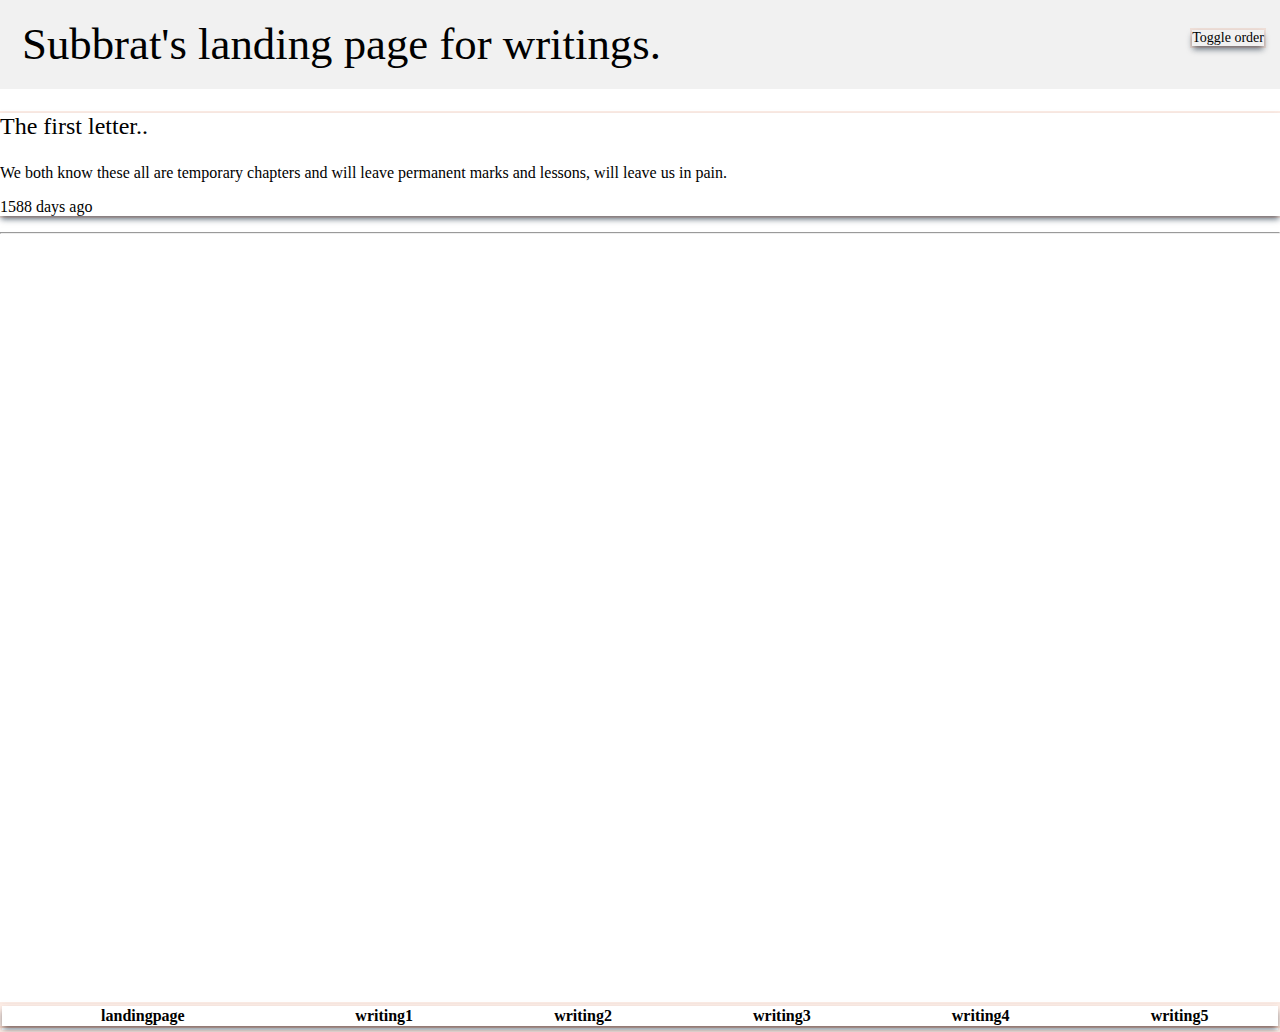
==== index.html @ ad0e6c8d "doc" ====
<!DOCTYPE html>
<html lang="en">

<head>
    <title>Landing page</title>
    <meta charset="UTF-8">
    <link rel="shortcut icon" href="./imges/pen.png">
    <meta name="viewport"
        content="width=device-width,height=device-height, initial-scale=1, maximum-scale=1, user-scalable=0">
    <link href="./../el/fa/css/all.css" link rel="stylesheet">
    <link rel="stylesheet" href="./../el/css/s6css.css">
    <link rel="stylesheet" href="./../el/css/anim.css">
    <link rel="stylesheet" href="./../el/css/ga.css">
    <link rel="stylesheet" href="./css/css.css">
</head>

<body id="body" class="s6-black s6-text-orange" onselectstart="return false" onload="toggleorder();">
    <div class="s6-black s6-text-orange header">
        <a class="s6-black s6-text-orange s6-round-xlarge" href="https://subbrat.github.io/teasepage/"
            style="text-decoration:none" id="head" target="_blank">Subbrat's landing page for
            writings. </a>
        <div class="s6-button s6-hide-small s6-black s6-text-orange s6-round line lbut s6-hover-orange"
            onclick="toggleorder()">
            Toggle
            order</div>
    </div>
    </div>
    <div id="sorting" class="centre full-height s6-container s6-black" style="min-width:100%;">
        <li id="li">
            <p hidden>1</p>
            <div>
                <div class="s6-black s6-text-orange s6-round-large s6-container line">
                    <p id="writhead">The first letter..</p>
                    <p id="line1"></p>
                    <p id="dateago1"></p>
                </div>
                <hr>
            </div>
        </li>
    </div>
    <div class="s6-footer line s6-hide-small">
        <div class="s6-padding">
            <table style="width:100%" class=" s6-center">
                <tr class="line">
                    <th>landingpage</th>
                    <th>writing1</th>
                    <th>writing2</th>
                    <th>writing3</th>
                    <th>writing4</th>
                    <th>writing5</th>
                </tr>
                <tr class="line">
                    <td id="ldpg"></td>
                    <td id="wr01"></td>
                    <td id="wr02"></td>
                    <td id="wr03"></td>
                    <td id="wr04"></td>
                    <td id="wr05"></td>
                </tr>
            </table>
        </div>
    </div>
    <script src="./js/commonscript.js"> </script>
    <script src="./js/randomlines.js"> </script>
    <script src="./js/dates.js"> </script>
    <!-- <script src="./js/indexcounter.js"> </script> -->
    <script src="./js/sorting.js"> </script>
</body>

</html>
---- css/css.css ----
.full-height {
    height: 99%;
}

.txxt2 {
    font-size: 90%;
}

.line {
    box-shadow: rgba(225, 69, 0, 0.1) 0px 0px 0px 2px, rgba(6, 24, 44, 0.65) 0px 4px 6px -1px, rgba(255, 255,
            255, 0.08) 0px 1px 0px inset;
}


body,
html {
    position: relative;
    height: 100%;
    margin: 0%;
}

/* Style the header with a grey background and some padding */
.header {
    overflow: hidden;
    background-color: #f1f1f1;
    padding: 20px 10px;
}

/* Style the header links */
.header a {
    float: left;
    color: black;
    text-align: center;
    padding: 12px;
    text-decoration: none;
    font-size: 18px;
    line-height: 25px;
    border-radius: 4px;
}

/* Style the logo link (notice that we set the same value of line-height and font-size to prevent the header to increase when the font gets bigger */
.header a.logo {
    font-size: 25px;
    font-weight: bold;
}

/* Change the background color on mouse-over */
.header a:hover {
    background-color: #ddd;
    color: black;
}

/* Style the active/current link*/
.header a.active {
    background-color: dodgerblue;
    color: white;
}

/* Float the link section to the right */
.header-right {
    float: right;
}

/* Add media queries for responsiveness - when the screen is 500px wide or less, stack the links on top of each other */
@media screen and (max-width: 500px) {
    .header a {
        float: none;
        display: block;
        text-align: left;
    }

    .header-right {
        float: none;
    }
}

/*  */
#li {
    list-style: none;
}

@media (max-width: 768px) {
    #footer_hide {
        display: none;

    }
}

/*  */
@media (min-width: 320px) {
    #head {
        font-size: 170%;
    }
}

@media (min-width: 768px) {
    #head {
        font-size: 280%;
    }
}

@media (min-width: 320px) {
    #writhead {
        font-size: 110%;
    }
}

@media (min-width: 768px) {
    #writhead {
        font-size: 150%;
    }
}

.lbut {
    position: absolute;
    top: 30px;
    right: 16px;
    font-size: 14px;
}
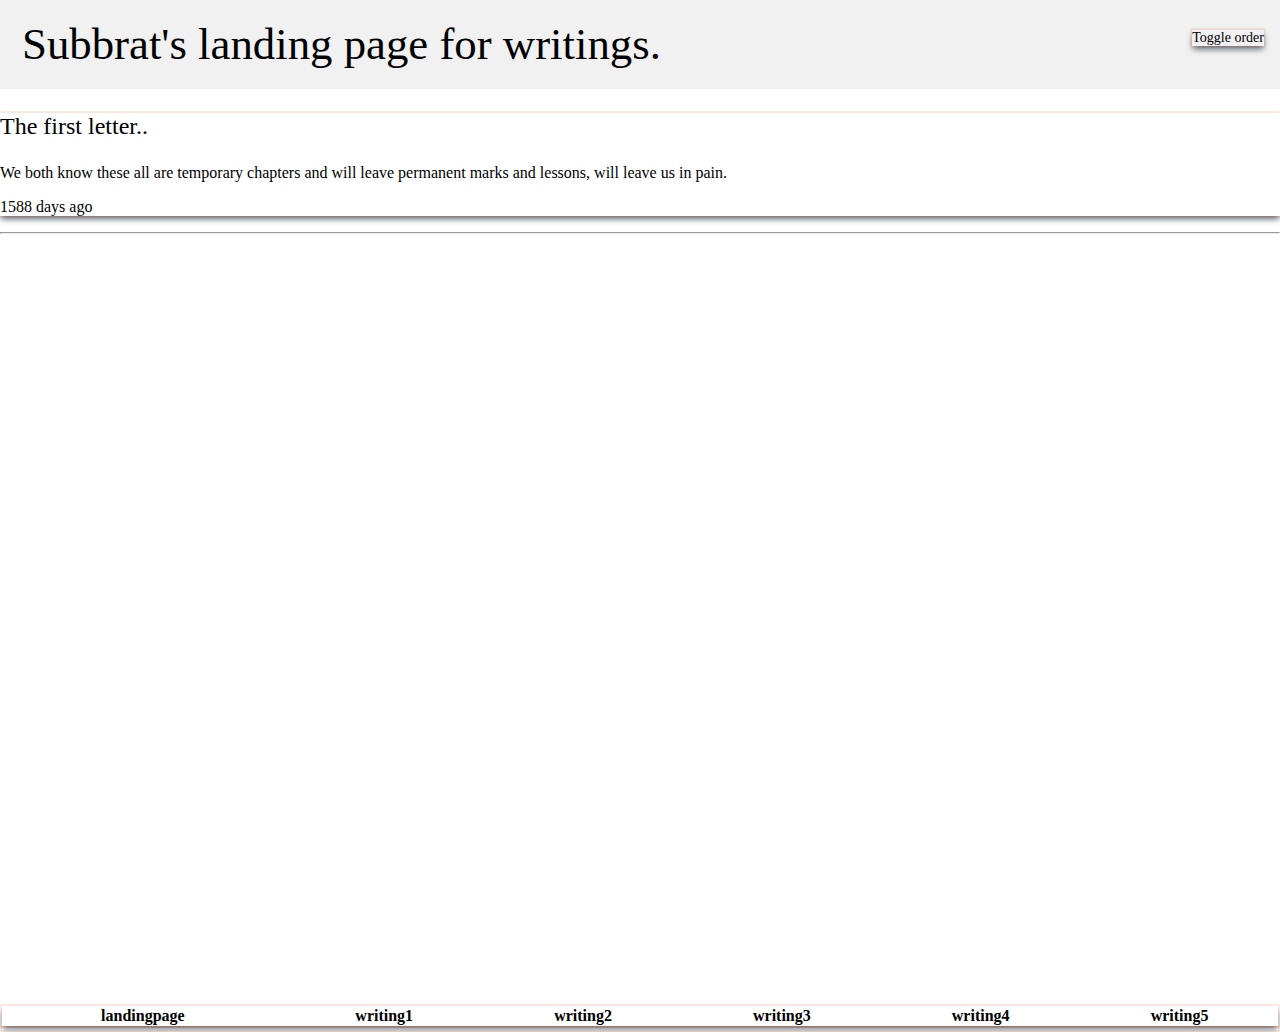
==== commit 8011153b: "a" ====
--- a/index.html
+++ b/index.html
@@ -38,7 +38,7 @@
             </div>
         </li>
     </div>
-    <div class="s6-footer line s6-hide-small">
+    <div class="s6-footer s6-hide-small">
         <div class="s6-padding">
             <table style="width:100%" class=" s6-center">
                 <tr class="line">
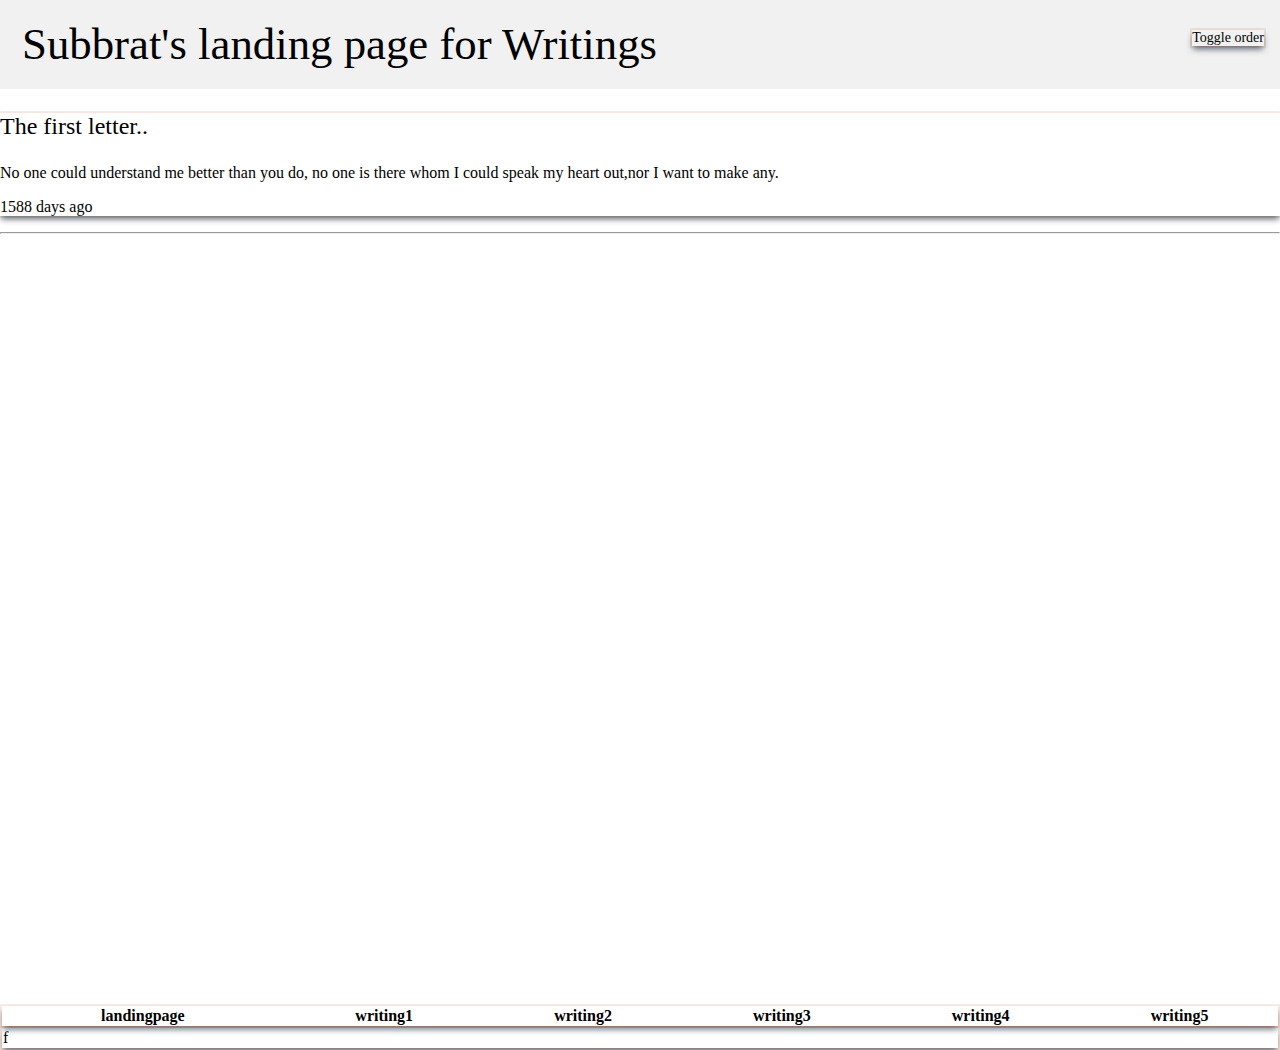
==== commit f747e03e: "s" ====
--- a/index.html
+++ b/index.html
@@ -16,9 +16,10 @@
 
 <body id="body" class="s6-black s6-text-orange" onselectstart="return false" onload="toggleorder();">
     <div class="s6-black s6-text-orange header">
-        <a class="s6-black s6-text-orange s6-round-xlarge" href="https://subbrat.github.io/teasepage/"
-            style="text-decoration:none" id="head" target="_blank">Subbrat's landing page for
-            writings. </a>
+        <a class="s6-black s6-text-orange s6-round-xlarge nod" id="head" href="https://subbrat.github.io/teasepage/"
+            target="_blank">Subbrat's landing page for Writings</a>
+
+
         <div class="s6-button s6-hide-small s6-black s6-text-orange s6-round line lbut s6-hover-orange"
             onclick="toggleorder()">
             Toggle
@@ -26,6 +27,7 @@
     </div>
     </div>
     <div id="sorting" class="centre full-height s6-container s6-black" style="min-width:100%;">
+        <!-- begin -->
         <li id="li">
             <p hidden>1</p>
             <div>
@@ -37,6 +39,12 @@
                 <hr>
             </div>
         </li>
+        <!-- s -->
+
+
+
+
+        <!-- end -->
     </div>
     <div class="s6-footer s6-hide-small">
         <div class="s6-padding">
@@ -50,7 +58,7 @@
                     <th>writing5</th>
                 </tr>
                 <tr class="line">
-                    <td id="ldpg"></td>
+                    <td id="ldpg">f</td>
                     <td id="wr01"></td>
                     <td id="wr02"></td>
                     <td id="wr03"></td>
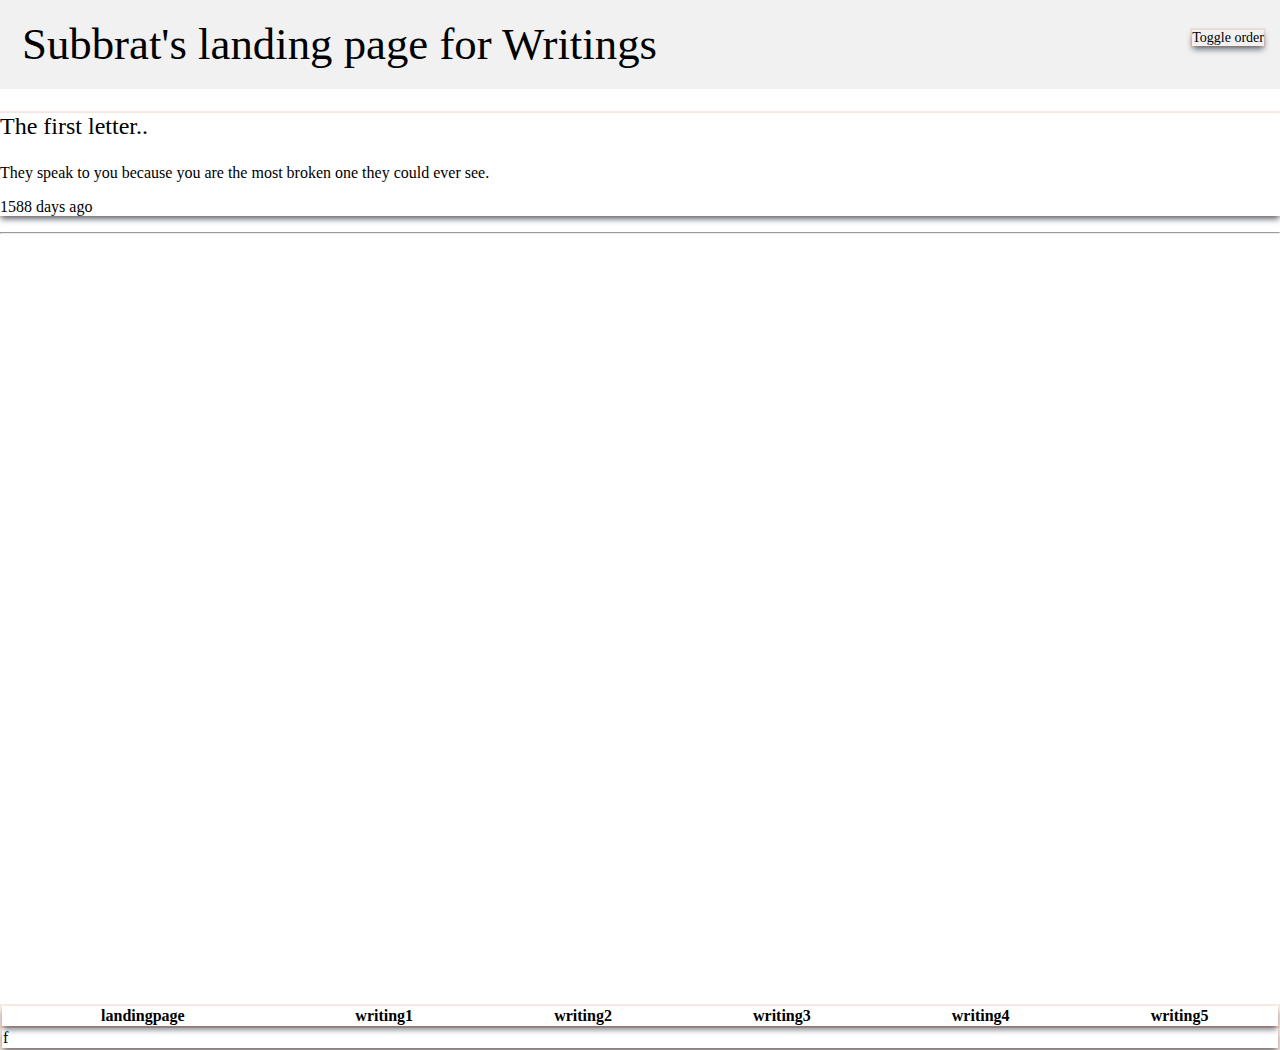
==== commit 58ce7ca0: "s" ====
--- a/index.html
+++ b/index.html
@@ -16,10 +16,8 @@
 
 <body id="body" class="s6-black s6-text-orange" onselectstart="return false" onload="toggleorder();">
     <div class="s6-black s6-text-orange header">
-        <a class="s6-black s6-text-orange s6-round-xlarge nod" id="head" href="https://subbrat.github.io/teasepage/"
-            target="_blank">Subbrat's landing page for Writings</a>
-
-
+        <a class="s6-black s6-text-orange s6-round-xlarge nod" id="head" href=" " target="_blank">Subbrat's landing page
+            for Writings</a>
         <div class="s6-button s6-hide-small s6-black s6-text-orange s6-round line lbut s6-hover-orange"
             onclick="toggleorder()">
             Toggle
@@ -40,10 +38,6 @@
             </div>
         </li>
         <!-- s -->
-
-
-
-
         <!-- end -->
     </div>
     <div class="s6-footer s6-hide-small">
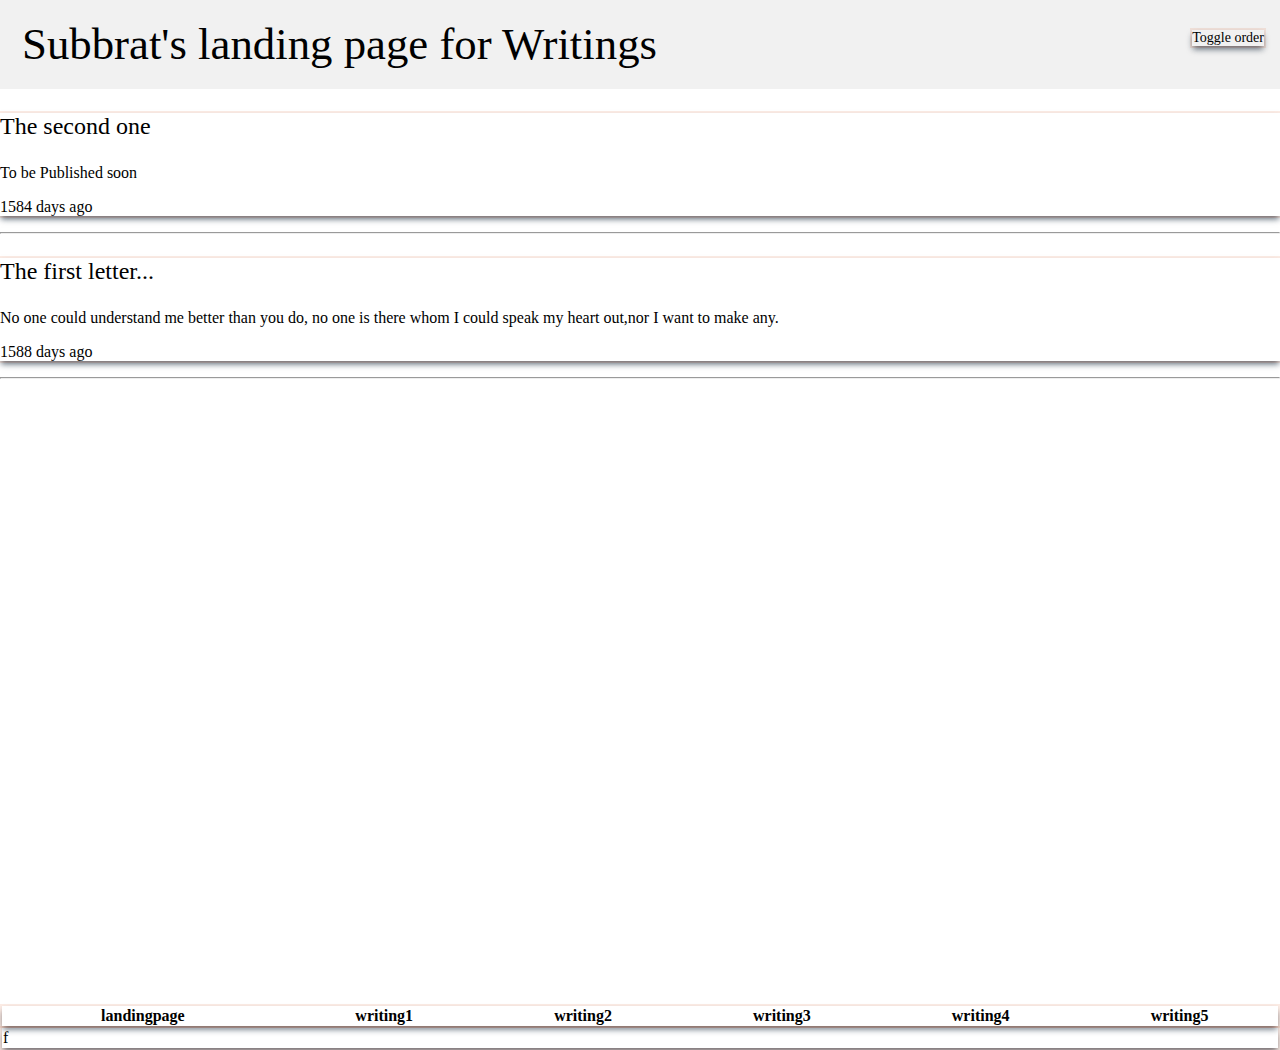
==== commit 1052d285: "done h" ====
--- a/index.html
+++ b/index.html
@@ -29,8 +29,9 @@
         <li id="li">
             <p hidden>1</p>
             <div>
-                <div class="s6-black s6-text-orange s6-round-large s6-container line">
-                    <p id="writhead">The first letter..</p>
+                <div class="s6-black s6-text-orange s6-round-large s6-container line s6-hover-orange"
+                    onclick="location.href='./wr/test.html';">
+                    <p id="writhead">The first letter...</p>
                     <p id="line1"></p>
                     <p id="dateago1"></p>
                 </div>
@@ -38,6 +39,18 @@
             </div>
         </li>
         <!-- s -->
+        <li id="li">
+            <p hidden>2</p>
+            <div>
+                <div class="s6-black s6-text-orange s6-round-large s6-container line s6-hover-orange"
+                    onclick="location.href='./wr/test.html';">
+                    <p id="writhead">The second one</p>
+                    <p id="line2"></p>
+                    <p id="dateago2"></p>
+                </div>
+                <hr>
+            </div>
+        </li>
         <!-- end -->
     </div>
     <div class="s6-footer s6-hide-small">
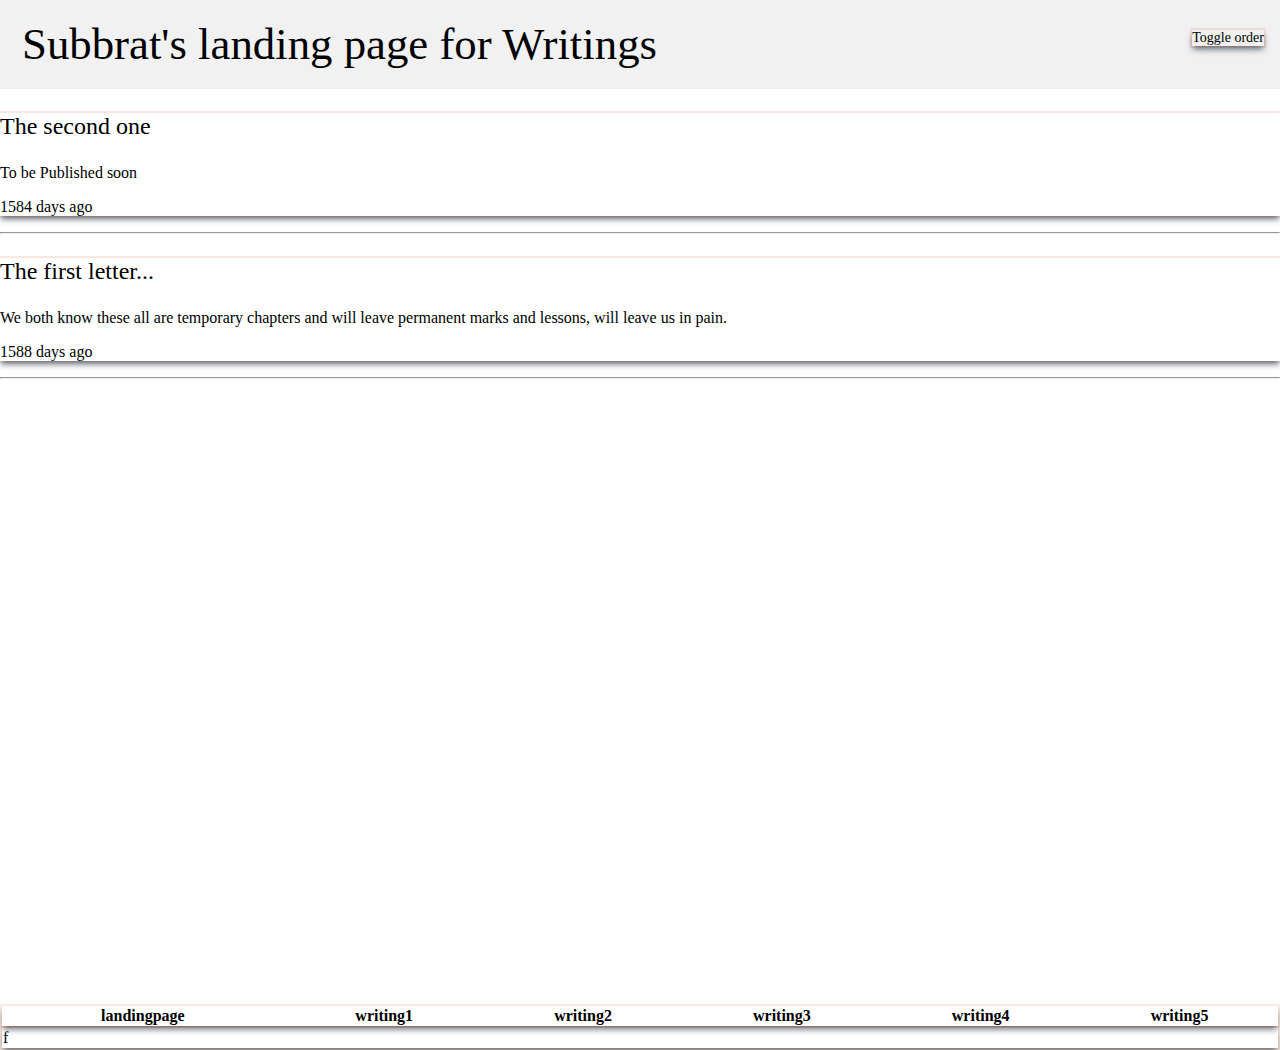
==== commit 72a0a3f2: "z" ====
--- a/index.html
+++ b/index.html
@@ -7,7 +7,6 @@
     <link rel="shortcut icon" href="./imges/pen.png">
     <meta name="viewport"
         content="width=device-width,height=device-height, initial-scale=1, maximum-scale=1, user-scalable=0">
-    <link href="./../el/fa/css/all.css" link rel="stylesheet">
     <link rel="stylesheet" href="./../el/css/s6css.css">
     <link rel="stylesheet" href="./../el/css/anim.css">
     <link rel="stylesheet" href="./../el/css/ga.css">
@@ -30,7 +29,7 @@
             <p hidden>1</p>
             <div>
                 <div class="s6-black s6-text-orange s6-round-large s6-container line s6-hover-orange"
-                    onclick="location.href='./wr/test.html';">
+                    onclick="location.href='./wr/1.html';">
                     <p id="writhead">The first letter...</p>
                     <p id="line1"></p>
                     <p id="dateago1"></p>
@@ -43,7 +42,7 @@
             <p hidden>2</p>
             <div>
                 <div class="s6-black s6-text-orange s6-round-large s6-container line s6-hover-orange"
-                    onclick="location.href='./wr/test.html';">
+                    onclick="location.href='./wr/2.html';">
                     <p id="writhead">The second one</p>
                     <p id="line2"></p>
                     <p id="dateago2"></p>
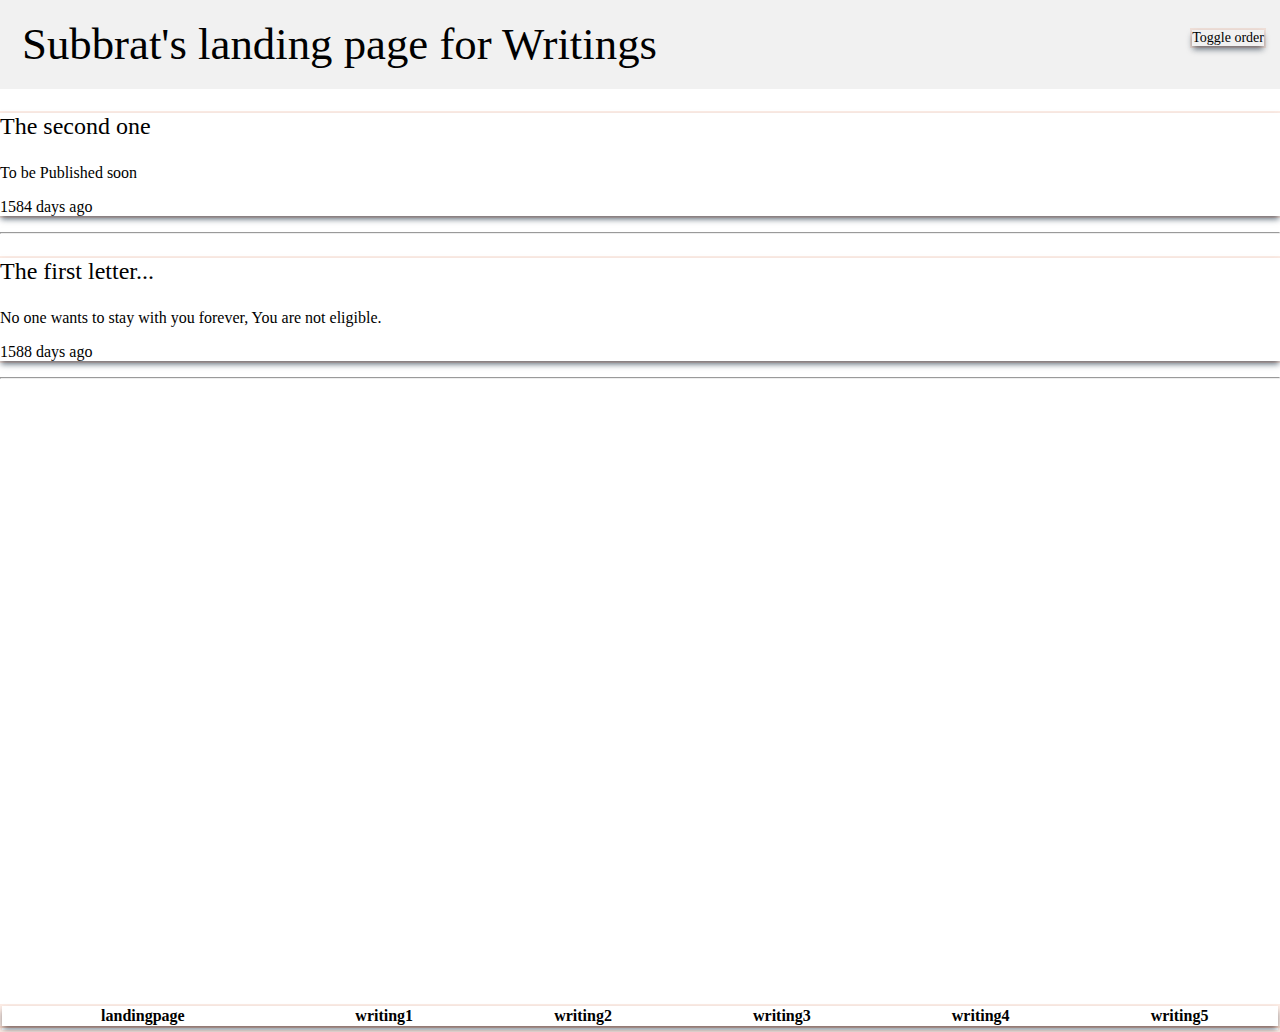
==== commit 5d359221: "x" ====
--- a/index.html
+++ b/index.html
@@ -64,7 +64,7 @@
                     <th>writing5</th>
                 </tr>
                 <tr class="line">
-                    <td id="ldpg">f</td>
+                    <td id="ldpg"></td>
                     <td id="wr01"></td>
                     <td id="wr02"></td>
                     <td id="wr03"></td>
@@ -74,10 +74,10 @@
             </table>
         </div>
     </div>
-    <script src="./js/commonscript.js"> </script>
+    <script src="./js/js.js"> </script>
     <script src="./js/randomlines.js"> </script>
     <script src="./js/dates.js"> </script>
-    <!-- <script src="./js/indexcounter.js"> </script> -->
+    <script src="./js/indexcounter.js"> </script>
     <script src="./js/sorting.js"> </script>
 </body>
 
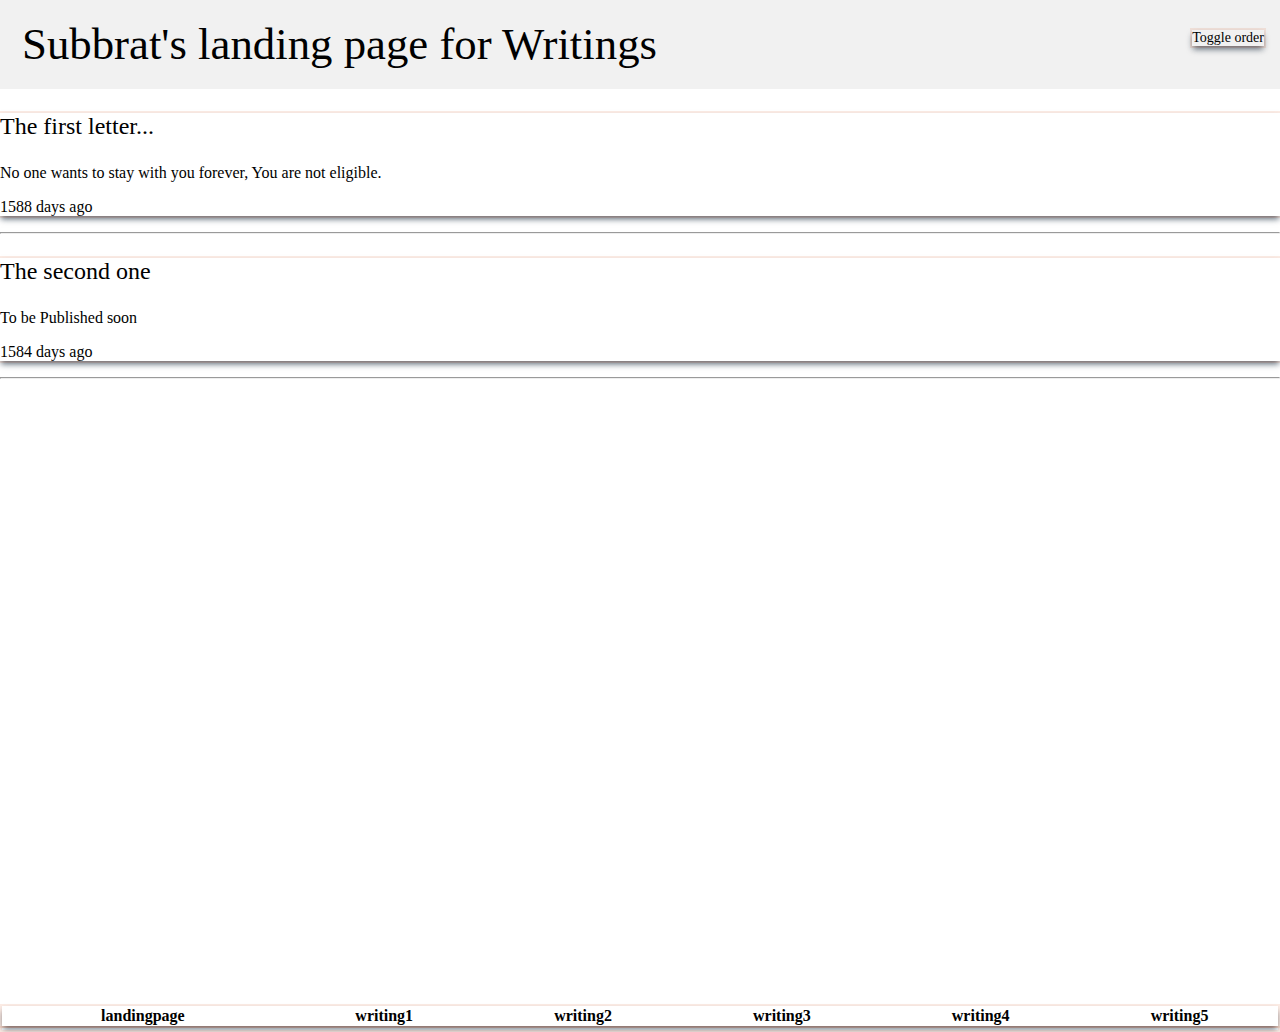
==== commit 254d68ec: "acc" ====
--- a/index.html
+++ b/index.html
@@ -31,8 +31,8 @@
                 <div class="s6-black s6-text-orange s6-round-large s6-container line s6-hover-orange"
                     onclick="location.href='./wr/1.html';">
                     <p id="writhead">The first letter...</p>
-                    <p id="line1"></p>
-                    <p id="dateago1"></p>
+                    <p id="l1"></p>
+                    <p id="dt1"></p>
                 </div>
                 <hr>
             </div>
@@ -44,8 +44,8 @@
                 <div class="s6-black s6-text-orange s6-round-large s6-container line s6-hover-orange"
                     onclick="location.href='./wr/2.html';">
                     <p id="writhead">The second one</p>
-                    <p id="line2"></p>
-                    <p id="dateago2"></p>
+                    <p id="l2"></p>
+                    <p id="dt2"></p>
                 </div>
                 <hr>
             </div>
@@ -78,7 +78,7 @@
     <script src="./js/randomlines.js"> </script>
     <script src="./js/dates.js"> </script>
     <script src="./js/indexcounter.js"> </script>
-    <script src="./js/sorting.js"> </script>
+    <script src="./../el/js/sorting.js"> </script>
 </body>
 
 </html>